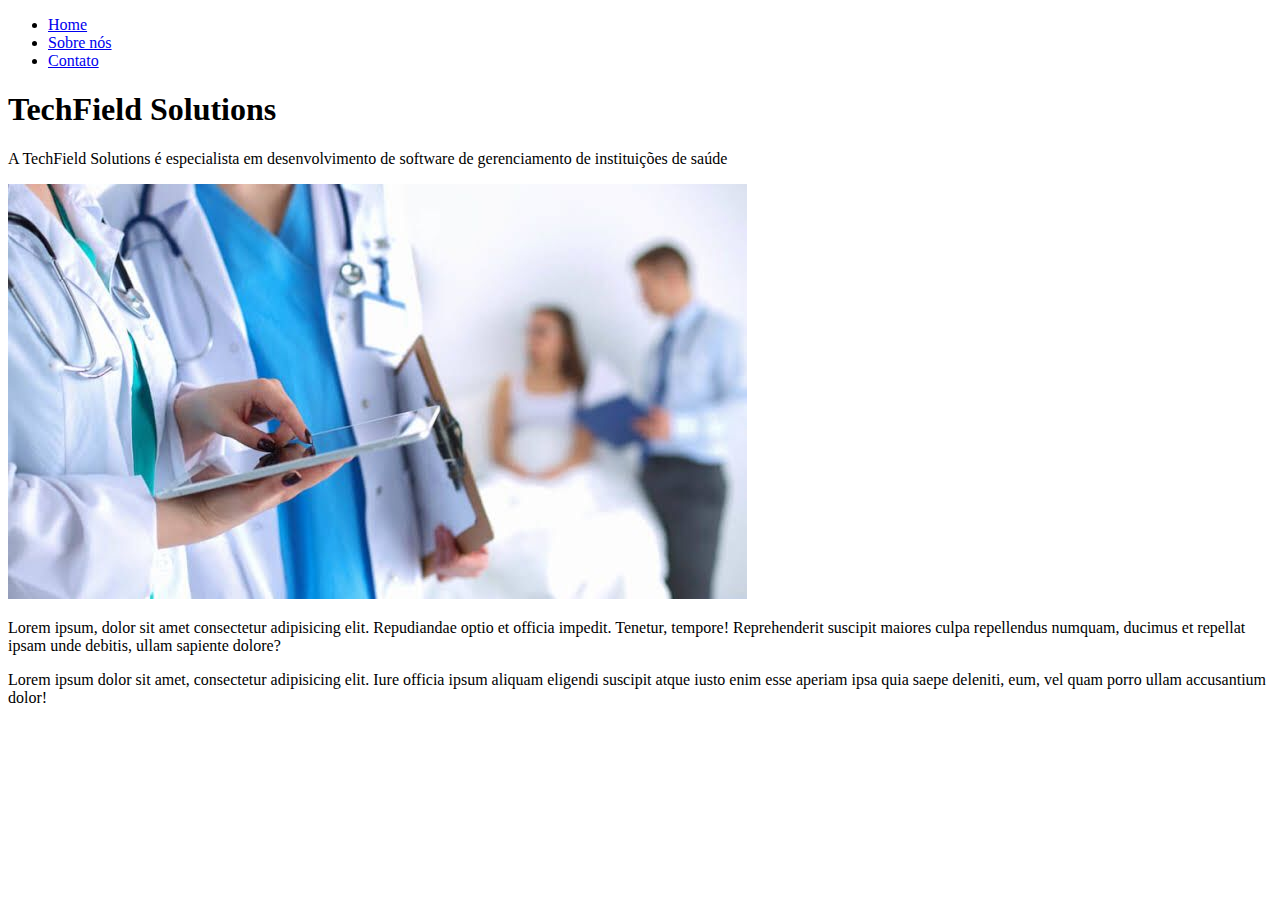
==== index.html @ b729ac4a "projeto techfield" ====
<!DOCTYPE html>
<html lang="pt-br">
<head>
  <meta charset="UTF-8">
  <meta name="viewport" content="width=device-width, initial-scale=1.0">
  <title>TechField Solutions</title>
</head>
<body>
  <ul>
    <li>
      <a href="index.html">Home</a>
    </li>
    <li>
      <a href="sobrenos.html">Sobre nós</a>
    </li>
    <li>
      <a href="contato.html">Contato</a>
    </li>
  </ul>
  <h1>TechField Solutions</h1>
  <p>
    A TechField Solutions é especialista em desenvolvimento de software de gerenciamento de instituições de saúde
  </p>
  <img src="/assets/img/img1.jpg" alt="Imagem de uma médica utilizando seu tablet">
  <p>
    Lorem ipsum, dolor sit amet consectetur adipisicing elit. Repudiandae optio et officia impedit. Tenetur, tempore! Reprehenderit suscipit maiores culpa repellendus numquam, ducimus et repellat ipsam unde debitis, ullam sapiente dolore?
  </p>
  <p>
    Lorem ipsum dolor sit amet, consectetur adipisicing elit. Iure officia ipsum aliquam eligendi suscipit atque iusto enim esse aperiam ipsa quia saepe deleniti, eum, vel quam porro ullam accusantium dolor!
  </p>
</body>
</html>
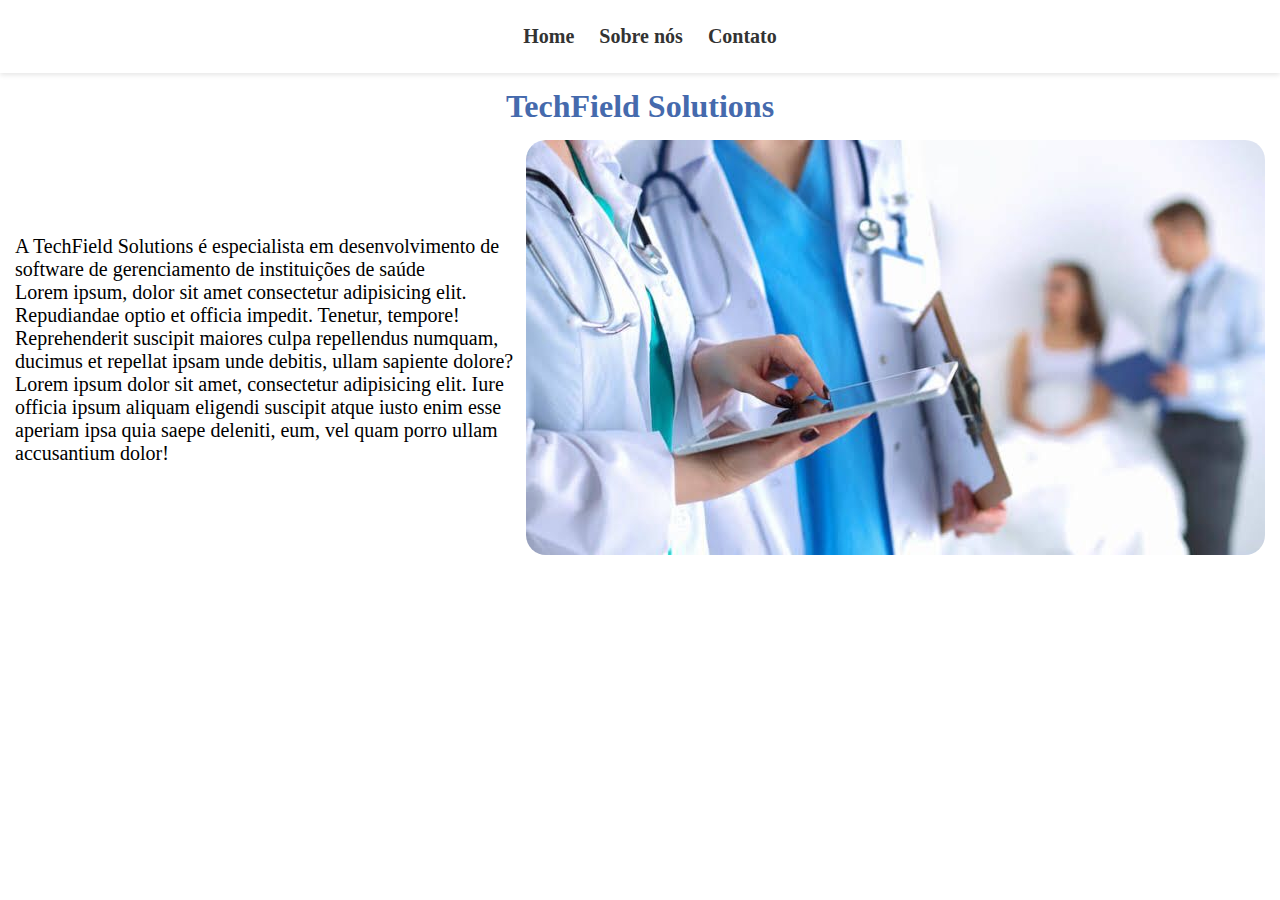
==== commit e4cc5cee: "feat: adicionando estilização" ====
--- a/index.html
+++ b/index.html
@@ -4,29 +4,38 @@
   <meta charset="UTF-8">
   <meta name="viewport" content="width=device-width, initial-scale=1.0">
   <title>TechField Solutions</title>
+  <link rel="stylesheet" href="./assets/css/style.css">
 </head>
 <body>
-  <ul>
-    <li>
-      <a href="index.html">Home</a>
-    </li>
-    <li>
-      <a href="sobrenos.html">Sobre nós</a>
-    </li>
-    <li>
-      <a href="contato.html">Contato</a>
-    </li>
-  </ul>
-  <h1>TechField Solutions</h1>
-  <p>
-    A TechField Solutions é especialista em desenvolvimento de software de gerenciamento de instituições de saúde
-  </p>
-  <img src="/assets/img/img1.jpg" alt="Imagem de uma médica utilizando seu tablet">
-  <p>
-    Lorem ipsum, dolor sit amet consectetur adipisicing elit. Repudiandae optio et officia impedit. Tenetur, tempore! Reprehenderit suscipit maiores culpa repellendus numquam, ducimus et repellat ipsam unde debitis, ullam sapiente dolore?
-  </p>
-  <p>
-    Lorem ipsum dolor sit amet, consectetur adipisicing elit. Iure officia ipsum aliquam eligendi suscipit atque iusto enim esse aperiam ipsa quia saepe deleniti, eum, vel quam porro ullam accusantium dolor!
-  </p>
+  <header>
+    <ul>
+      <li>
+        <a href="index.html">Home</a>
+      </li>
+      <li>
+        <a href="sobrenos.html">Sobre nós</a>
+      </li>
+      <li>
+        <a href="contato.html">Contato</a>
+      </li>
+  </header>
+</ul>
+<h1>TechField Solutions</h1>
+  <div class="container">
+    <div>
+      <p>
+        A TechField Solutions é especialista em desenvolvimento de software de gerenciamento de instituições de saúde
+      </p>
+      <p>
+        Lorem ipsum, dolor sit amet consectetur adipisicing elit. Repudiandae optio et officia impedit. Tenetur, tempore! Reprehenderit suscipit maiores culpa repellendus numquam, ducimus et repellat ipsam unde debitis, ullam sapiente dolore?
+      </p>
+      <p>
+        Lorem ipsum dolor sit amet, consectetur adipisicing elit. Iure officia ipsum aliquam eligendi suscipit atque iusto enim esse aperiam ipsa quia saepe deleniti, eum, vel quam porro ullam accusantium dolor!
+      </p>
+    </div>
+    <div>
+      <img src="/assets/img/img1.jpg" alt="Imagem de uma médica utilizando seu tablet" class="tabletmed">
+    </div>
+  </div>
 </body>
 </html>--- a/assets/css/style.css
+++ b/assets/css/style.css
@@ -0,0 +1,67 @@
+* {
+  margin: 0;
+  padding: 0;
+  box-sizing: border-box;
+  -webkit-font-smoothing: antialiased;
+  -moz-osx-smoothing: grayscale;
+}
+
+html, body, input {
+  font-family:Cambria, Cochin, Georgia, Times, 'Times New Roman', serif ;
+}
+
+/* body {
+  background-color: #f5f5f5;
+  color: #333;
+  line-height: 1.6;
+  height: 100%;
+  display: flex;
+  flex-direction: column;
+} */
+
+header {
+  background-color: #fff;
+  box-shadow: 0 2px 5px rgba(0, 0, 0, 0.1); 
+  padding: 25px 0; 
+  display: flex;
+  justify-content: center;
+  align-items: center;
+}
+
+header ul li {
+  list-style: none;
+  display: inline;
+  margin-left: 20px; 
+  font-size: 20px; 
+  font-weight: 700;
+  gap: 4.5px; 
+}
+
+header ul li a {
+  text-decoration: none;
+  color: #333;
+}
+
+header ul li a:hover{
+  color:#333232
+}
+ 
+/* Index */
+.container {
+  display: flex;
+  flex-flow: row;
+  justify-content:center;
+  align-items:center;
+  font-size: 20px;
+  margin: 15px;
+}
+
+h1{
+  color: rgb(69, 106, 173);
+  text-align: center;
+  margin: 15px;
+}
+
+.tabletmed{
+  border-radius: 20px;
+}
